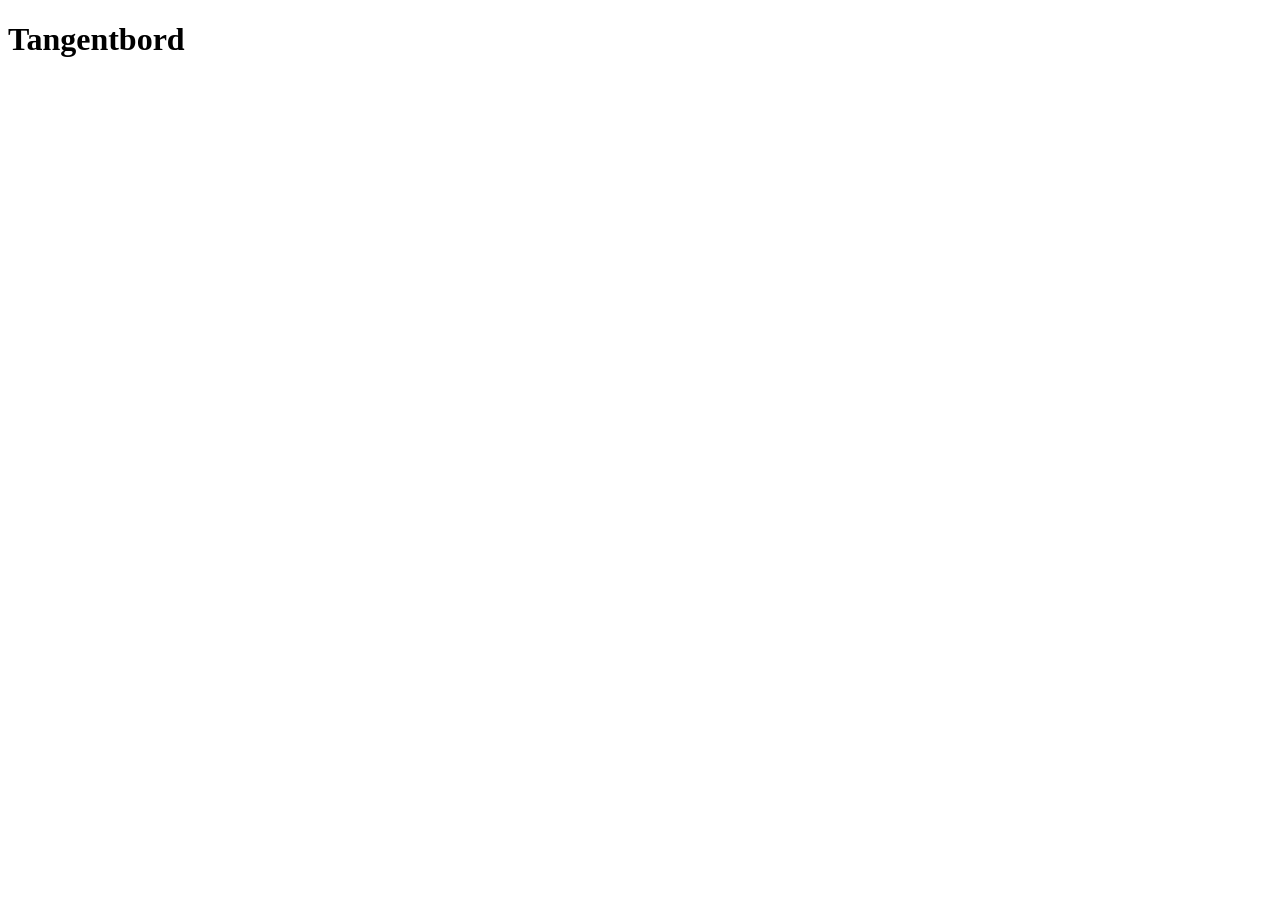
==== projektmapp/index.html @ 1077218d "examensuppgift examensuppgift" ====
<!DOCTYPE html>
<html lang="sv">
<head>
    <meta charset="UTF-8">
    <meta name="viewport" content="width=device-width, initial-scale=1.0">
    <title>Tangentbord</title>

    <link rel="stylesheet" href="style.css">
</head>
<body>
    <h1>Tangentbord</h1>

    <div class="keyboard">

    </div>

    <script src="script.js"></script>
    
</body>
</html>
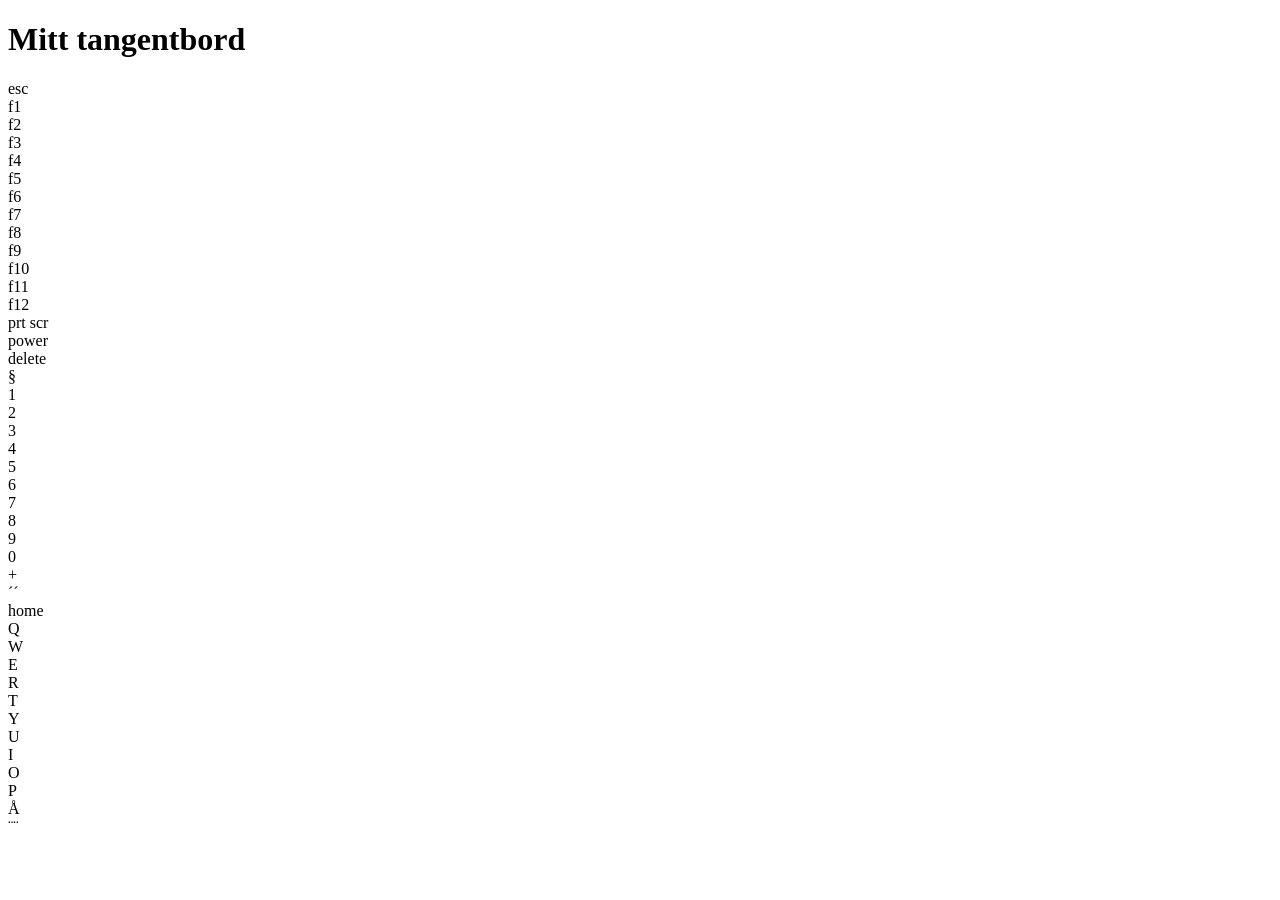
==== commit fdaf68a5: "Update index.html" ====
--- a/projektmapp/index.html
+++ b/projektmapp/index.html
@@ -8,10 +8,61 @@
     <link rel="stylesheet" href="style.css">
 </head>
 <body>
-    <h1>Tangentbord</h1>
+    <h1 id="Alekh">Mitt tangentbord</h1>
 
     <div class="keyboard">
-
+        <div class="row1">
+            <div id="esc">esc</div>
+            <div id="f1">f1</div>
+            <div id="f2">f2</div>
+            <div id="f3">f3</div>
+            <div id="f4">f4</div>
+            <div id="f5">f5</div>
+            <div id="f6">f6</div>
+            <div id="f7">f7</div>
+            <div id="f8">f8</div>
+            <div id="f9">f9</div>
+            <div id="f10">f10</div>
+            <div id="f11">f11</div>
+            <div id="f12">f12</div>
+            <div id="ps">prt scr</div>
+            <div id="power">power</div>
+            <div id="delete">delete</div>
+        </div>
+        <div class="row2">
+           <div id="§">§</div>
+           <div id="1">1</div>
+           <div id="2">2</div>
+           <div id="3">3</div>
+           <div id="4">4</div>
+           <div id="5">5</div>
+           <div id="6">6</div>
+           <div id="7">7</div>
+           <div id="8">8</div>
+           <div id="9">9</div>
+           <div id="0">0</div>
+           <div id="+">+</div>
+           <div id="´´">´´</div>
+           <div id="backspaces"> </div>
+           <div id="home">home</div>
+        </div>
+        <div class="row3">
+            <div id="   ">  </div>
+            <div id="q">Q</div>
+            <div id="w">W</div>
+            <div id="e">E</div>
+            <div id="r">R</div>
+            <div id="t">T</div>
+            <div id="y">Y</div>
+            <div id="u">U</div>
+            <div id="i">I</div>
+            <div id="o">O</div>
+            <div id="p">P</div>
+            <div id="å">Å</div>
+            <div id="¨¨">¨¨</div>
+            <div id="enter"></div>
+            <div id="pg up"></div>
+        </div>
     </div>
 
     <script src="script.js"></script>
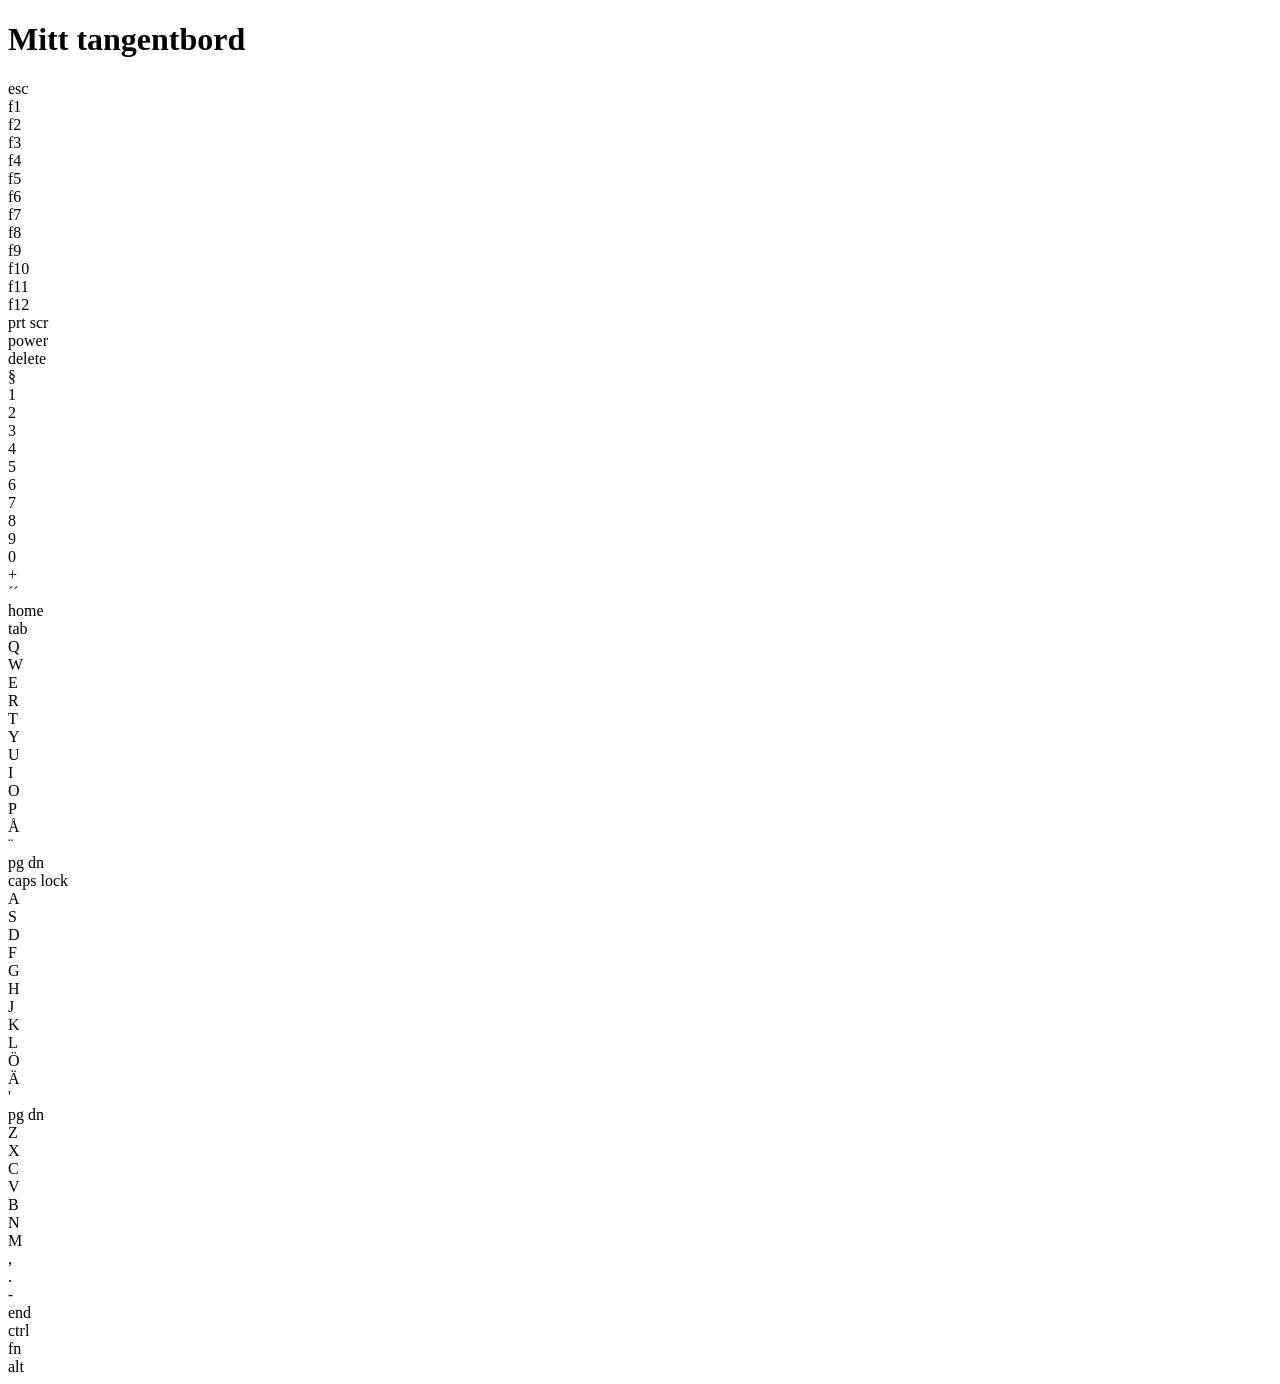
==== commit 4f71f76d: ". ." ====
--- a/projektmapp/index.html
+++ b/projektmapp/index.html
@@ -5,7 +5,7 @@
     <meta name="viewport" content="width=device-width, initial-scale=1.0">
     <title>Tangentbord</title>
 
-    <link rel="stylesheet" href="style.css">
+  <link rel="stylesheet" href="css/style.css">
 </head>
 <body>
     <h1 id="Alekh">Mitt tangentbord</h1>
@@ -47,7 +47,7 @@
            <div id="home">home</div>
         </div>
         <div class="row3">
-            <div id="   ">  </div>
+            <div id="   ">tab</div>
             <div id="q">Q</div>
             <div id="w">W</div>
             <div id="e">E</div>
@@ -59,9 +59,53 @@
             <div id="o">O</div>
             <div id="p">P</div>
             <div id="å">Å</div>
-            <div id="¨¨">¨¨</div>
+            <div id="¨">¨</div>
             <div id="enter"></div>
-            <div id="pg up"></div>
+            <div id="pg dn">pg dn</div>
+        </div>
+        <div class="row4">
+            <div id="caps">caps lock</div>
+            <div id="a">A</div>
+            <div id="s">S</div>
+            <div id="d">D</div>
+            <div id="f">F</div>
+            <div id="g">G</div>
+            <div id="h">H</div>
+            <div id="j">J</div>
+            <div id="k">K</div>
+            <div id="l">L</div>
+            <div id="ö">Ö</div>
+            <div id="ä">Ä</div>
+            <div id="'">'</div>
+            <div id="l"></div>
+            <div>pg dn</div>
+        </div>
+        <div class="row5">
+            <div id="leftshift"> </div>
+            <div id="krockodil"> </div>
+            <div id="z">Z</div>
+            <div id="x">X</div>
+            <div id="c">C</div>
+            <div id="v">V</div>
+            <div id="b">B</div>
+            <div id="n">N</div>
+            <div id="m">M</div>
+            <div id=",">,</div>
+            <div id=".">.</div>
+            <div id="-">-</div>
+            <div id="rightshift"> </div>
+            <div id="end">end</div>
+        </div>
+        <div class="row6">
+            <div id="ctrl">ctrl</div>
+            <div id="fn">fn</div>
+            <div id="windows"> </div>
+            <div id="alt">alt</div>
+            <div id="space"> </div>
+            <div id="tangentpilvänster"> </div>
+            <div id="tangentpilupp"> </div>
+            <div id="tangentpilner"></div>
+            <div id="tangentpilhöger"></div>
         </div>
     </div>
 
